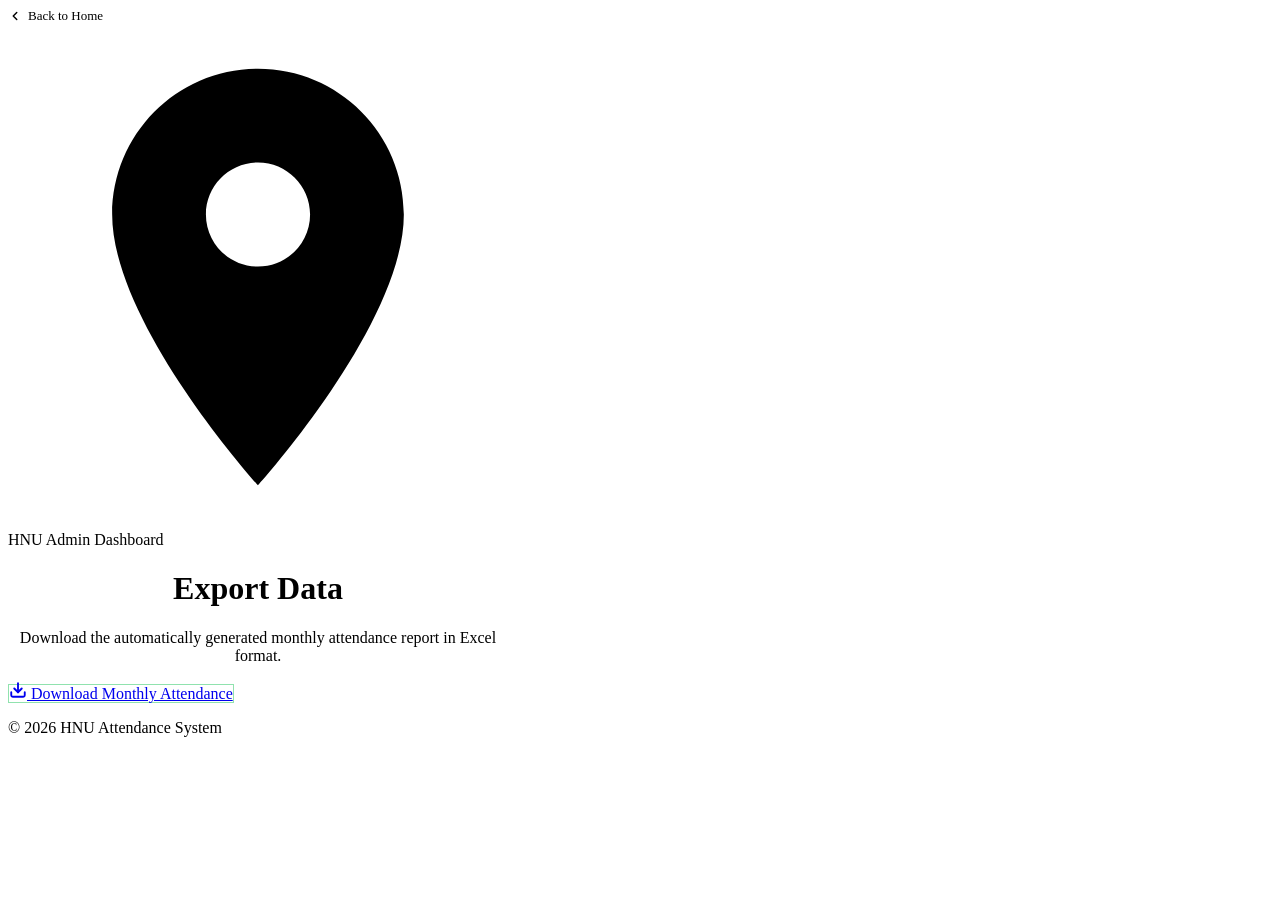
==== frontend/admin.html @ b5c3b03f "Initial commit" ====
<!DOCTYPE html>
<html lang="en">
<head>
  <meta charset="UTF-8" />
  <meta name="viewport" content="width=device-width, initial-scale=1.0" />
  <meta name="description" content="HNU Attendance System — Admin Dashboard." />
  <title>HNU Attendance System — Admin</title>
  <link rel="stylesheet" href="/static/style.css" />
  <style>
    /* Page-specific styles */
    .hero-badge {
      display: inline-flex;
      align-items: center;
      gap: 6px;
      background: var(--accent-light);
      border: 1px solid rgba(79, 142, 247, 0.25);
      color: var(--accent);
      padding: 4px 12px;
      border-radius: 999px;
      font-size: 0.75rem;
      font-weight: 600;
      letter-spacing: 0.06em;
      text-transform: uppercase;
      margin-bottom: var(--space-lg);
    }
    
    .container {
      max-width: 500px;
    }

    .admin-icon {
      color: var(--accent);
      margin-bottom: var(--space-md);
      display: flex;
      justify-content: center;
    }

    .btn-download {
      margin-top: var(--space-xl);
      background-color: var(--success);
      border: 1px solid rgba(34, 197, 94, 0.5);
    }

    .btn-download:hover {
      background-color: #16a34a;
      box-shadow: 0 8px 24px rgba(34, 197, 94, 0.25);
    }
    
    .back-link {
      display: inline-flex;
      align-items: center;
      gap: 6px;
      color: var(--text-secondary);
      font-size: 0.8125rem;
      font-weight: 500;
      text-decoration: none;
      margin-bottom: var(--space-lg);
      transition: color var(--transition-fast);
    }
    .back-link:hover { color: var(--accent); }
  </style>
</head>
<body>
  <div class="page-wrapper">
    <div class="container">
      <!-- Back link -->
      <a href="/" class="back-link">
        <svg width="14" height="14" viewBox="0 0 24 24" fill="none" stroke="currentColor" stroke-width="2.5" stroke-linecap="round" stroke-linejoin="round">
          <polyline points="15 18 9 12 15 6"/>
        </svg>
        Back to Home
      </a>

      <div class="card">
        <!-- Logo -->
        <div class="logo-wrapper">
          <div class="logo-icon">
            <svg viewBox="0 0 24 24" xmlns="http://www.w3.org/2000/svg">
              <path d="M12 2C8.13 2 5 5.13 5 9c0 5.25 7 13 7 13s7-7.75 7-13c0-3.87-3.13-7-7-7zm0 9.5c-1.38 0-2.5-1.12-2.5-2.5s1.12-2.5 2.5-2.5 2.5 1.12 2.5 2.5-1.12 2.5-2.5 2.5z"/>
            </svg>
          </div>
          <div class="logo-text">
            <span class="company-name">HNU</span>
            <span class="company-subtitle">Admin Dashboard</span>
          </div>
        </div>

        <!-- Heading -->
        <h1 style="text-align: center;">Export Data</h1>
        <p class="lead" style="text-align: center;">
          Download the automatically generated monthly attendance report in Excel format.
        </p>

        <!-- CTA Button -->
        <a href="/export/excel" class="btn btn-primary btn-download" id="download-btn" download="Attendance.xlsx">
          <svg width="18" height="18" viewBox="0 0 24 24" fill="none" stroke="currentColor" stroke-width="2.5" stroke-linecap="round" stroke-linejoin="round">
            <path d="M21 15v4a2 2 0 0 1-2 2H5a2 2 0 0 1-2-2v-4" />
            <polyline points="7 10 12 15 17 10" />
            <line x1="12" y1="15" x2="12" y2="3" />
          </svg>
          Download Monthly Attendance
        </a>

      </div>

      <p class="footer">
        &copy; <span id="year"></span> HNU Attendance System
      </p>
    </div>
  </div>

  <script>
    document.getElementById('year').textContent = new Date().getFullYear();
  </script>
</body>
</html>
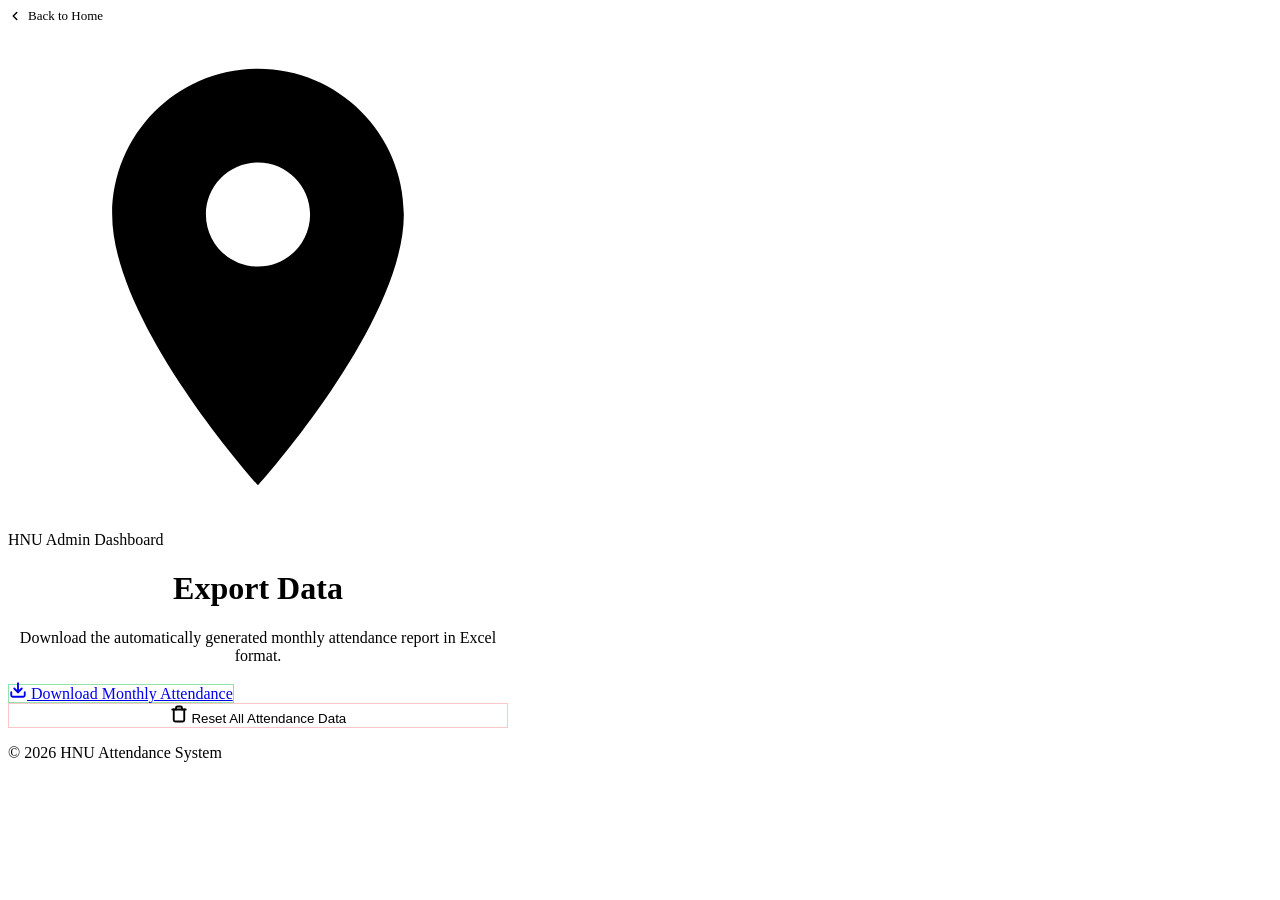
==== commit 22e75a12: "Prepare project for deployment" ====
--- a/frontend/admin.html
+++ b/frontend/admin.html
@@ -44,6 +44,19 @@
     .btn-download:hover {
       background-color: #16a34a;
       box-shadow: 0 8px 24px rgba(34, 197, 94, 0.25);
+    }
+    
+    .btn-reset {
+      margin-top: var(--space-md);
+      background-color: transparent;
+      color: var(--error);
+      border: 1px solid rgba(239, 68, 68, 0.3);
+      width: 100%;
+    }
+
+    .btn-reset:hover {
+      background-color: rgba(239, 68, 68, 0.1);
+      border-color: var(--error);
     }
     
     .back-link {
@@ -101,6 +114,15 @@
           Download Monthly Attendance
         </a>
 
+        <!-- Reset Button -->
+        <button class="btn btn-reset" id="reset-btn">
+          <svg width="18" height="18" viewBox="0 0 24 24" fill="none" stroke="currentColor" stroke-width="2.5" stroke-linecap="round" stroke-linejoin="round">
+            <polyline points="3 6 5 6 21 6"></polyline>
+            <path d="M19 6v14a2 2 0 0 1-2 2H7a2 2 0 0 1-2-2V6m3 0V4a2 2 0 0 1 2-2h4a2 2 0 0 1 2 2v2"></path>
+          </svg>
+          Reset All Attendance Data
+        </button>
+
       </div>
 
       <p class="footer">
@@ -111,6 +133,32 @@
 
   <script>
     document.getElementById('year').textContent = new Date().getFullYear();
+
+    document.getElementById('reset-btn').addEventListener('click', async () => {
+      const confirmed = confirm("⚠️ WARNING: This will permanently delete ALL attendance records for all employees.\n\nAre you absolutely sure you want to continue?");
+      if (!confirmed) return;
+
+      const btn = document.getElementById('reset-btn');
+      const originalText = btn.innerHTML;
+      btn.innerHTML = 'Resetting...';
+      btn.disabled = true;
+
+      try {
+        const res = await fetch('/attendance/reset', { method: 'DELETE' });
+        const data = await res.json();
+        
+        if (data.success) {
+          alert("✅ Success: " + data.message);
+        } else {
+          alert("❌ Error: " + (data.message || "Failed to reset data."));
+        }
+      } catch (err) {
+        alert("❌ Network Error: Could not connect to the server.");
+      } finally {
+        btn.innerHTML = originalText;
+        btn.disabled = false;
+      }
+    });
   </script>
 </body>
 </html>
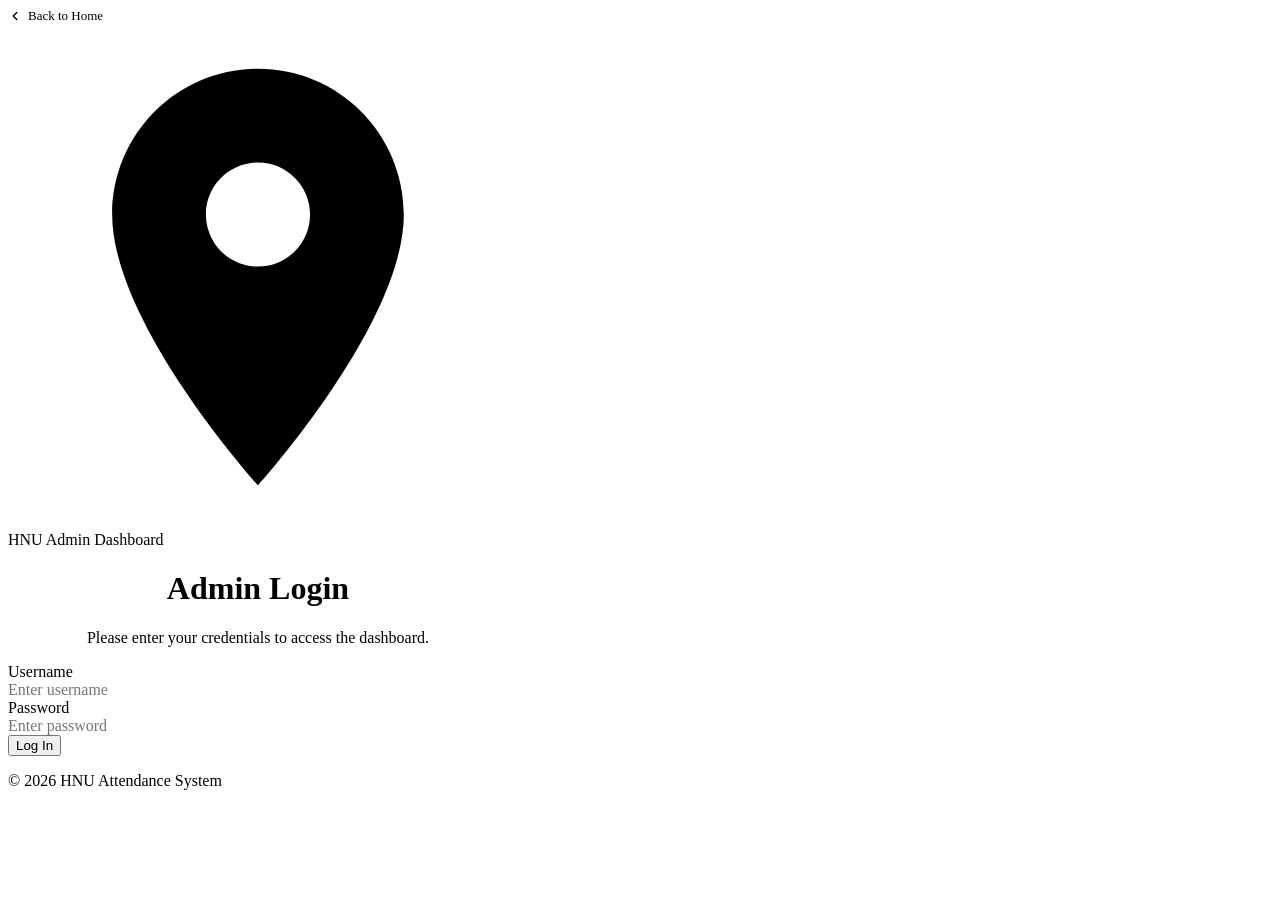
==== commit 81934ba9: "Prepare admin for deployment" ====
--- a/frontend/admin.html
+++ b/frontend/admin.html
@@ -98,8 +98,31 @@
           </div>
         </div>
 
-        <!-- Heading -->
-        <h1 style="text-align: center;">Export Data</h1>
+        <!-- LOGIN VIEW -->
+        <div id="login-view">
+          <h1 style="text-align: center;">Admin Login</h1>
+          <p class="lead" style="text-align: center;">Please enter your credentials to access the dashboard.</p>
+          
+          <div class="form-group">
+            <label for="username">Username</label>
+            <input type="text" id="username" class="form-control" placeholder="Enter username" style="width: 100%; padding: var(--space-md) var(--space-lg); background: rgba(255, 255, 255, 0.06); border: 1px solid var(--border-glass); border-radius: var(--radius-sm); color: var(--text-primary); font-family: inherit; font-size: 1rem;" />
+          </div>
+          
+          <div class="form-group">
+            <label for="password">Password</label>
+            <input type="password" id="password" class="form-control" placeholder="Enter password" style="width: 100%; padding: var(--space-md) var(--space-lg); background: rgba(255, 255, 255, 0.06); border: 1px solid var(--border-glass); border-radius: var(--radius-sm); color: var(--text-primary); font-family: inherit; font-size: 1rem;" />
+          </div>
+
+          <button class="btn btn-primary" id="login-btn">
+            <span class="btn-text">Log In</span>
+          </button>
+          
+          <div id="login-result" class="result-banner"></div>
+        </div>
+
+        <!-- DASHBOARD VIEW -->
+        <div id="dashboard-view" style="display: none;">
+          <h1 style="text-align: center;">Export Data</h1>
         <p class="lead" style="text-align: center;">
           Download the automatically generated monthly attendance report in Excel format.
         </p>
@@ -123,6 +146,11 @@
           Reset All Attendance Data
         </button>
 
+        <div style="text-align: center; margin-top: var(--space-xl);">
+          <a href="#" id="logout-btn" style="color: var(--text-muted); text-decoration: none; font-size: 0.8rem;">Log Out</a>
+        </div>
+        </div>
+
       </div>
 
       <p class="footer">
@@ -134,19 +162,103 @@
   <script>
     document.getElementById('year').textContent = new Date().getFullYear();
 
-    document.getElementById('reset-btn').addEventListener('click', async () => {
+    const loginView = document.getElementById('login-view');
+    const dashboardView = document.getElementById('dashboard-view');
+    const loginBtn = document.getElementById('login-btn');
+    const logoutBtn = document.getElementById('logout-btn');
+    const usernameInput = document.getElementById('username');
+    const passwordInput = document.getElementById('password');
+    const loginResult = document.getElementById('login-result');
+    const downloadBtn = document.getElementById('download-btn');
+    const resetBtn = document.getElementById('reset-btn');
+
+    // Check if already logged in
+    const existingToken = sessionStorage.getItem('adminToken');
+    if (existingToken) {
+      showDashboard(existingToken);
+    }
+
+    function showDashboard(token) {
+      loginView.style.display = 'none';
+      dashboardView.style.display = 'block';
+      // Append token to download link
+      downloadBtn.href = `/export/excel?token=${encodeURIComponent(token)}`;
+    }
+
+    function showLogin() {
+      sessionStorage.removeItem('adminToken');
+      dashboardView.style.display = 'none';
+      loginView.style.display = 'block';
+      usernameInput.value = '';
+      passwordInput.value = '';
+    }
+
+    loginBtn.addEventListener('click', async () => {
+      const username = usernameInput.value.trim();
+      const password = passwordInput.value.trim();
+
+      if (!username || !password) {
+        loginResult.textContent = 'Please enter both username and password.';
+        loginResult.className = 'result-banner show error';
+        return;
+      }
+
+      loginBtn.disabled = true;
+      loginResult.className = 'result-banner';
+
+      try {
+        const res = await fetch('/admin/login', {
+          method: 'POST',
+          headers: { 'Content-Type': 'application/json' },
+          body: JSON.stringify({ username, password })
+        });
+        
+        const data = await res.json();
+        
+        if (data.success) {
+          sessionStorage.setItem('adminToken', data.token);
+          showDashboard(data.token);
+        } else {
+          loginResult.textContent = data.message || 'Login failed.';
+          loginResult.className = 'result-banner show error';
+        }
+      } catch (err) {
+        loginResult.textContent = 'Network error. Could not connect.';
+        loginResult.className = 'result-banner show error';
+      } finally {
+        loginBtn.disabled = false;
+      }
+    });
+
+    logoutBtn.addEventListener('click', (e) => {
+      e.preventDefault();
+      showLogin();
+    });
+
+    resetBtn.addEventListener('click', async () => {
       const confirmed = confirm("⚠️ WARNING: This will permanently delete ALL attendance records for all employees.\n\nAre you absolutely sure you want to continue?");
       if (!confirmed) return;
 
-      const btn = document.getElementById('reset-btn');
-      const originalText = btn.innerHTML;
-      btn.innerHTML = 'Resetting...';
-      btn.disabled = true;
+      const token = sessionStorage.getItem('adminToken');
+      if (!token) {
+        showLogin();
+        return;
+      }
+
+      const originalText = resetBtn.innerHTML;
+      resetBtn.innerHTML = 'Resetting...';
+      resetBtn.disabled = true;
 
       try {
-        const res = await fetch('/attendance/reset', { method: 'DELETE' });
+        const res = await fetch(`/attendance/reset?token=${encodeURIComponent(token)}`, { method: 'DELETE' });
+        
+        if (res.status === 401) {
+            alert("Session expired. Please log in again.");
+            showLogin();
+            return;
+        }
+
         const data = await res.json();
-        
         if (data.success) {
           alert("✅ Success: " + data.message);
         } else {
@@ -155,8 +267,8 @@
       } catch (err) {
         alert("❌ Network Error: Could not connect to the server.");
       } finally {
-        btn.innerHTML = originalText;
-        btn.disabled = false;
+        resetBtn.innerHTML = originalText;
+        resetBtn.disabled = false;
       }
     });
   </script>
